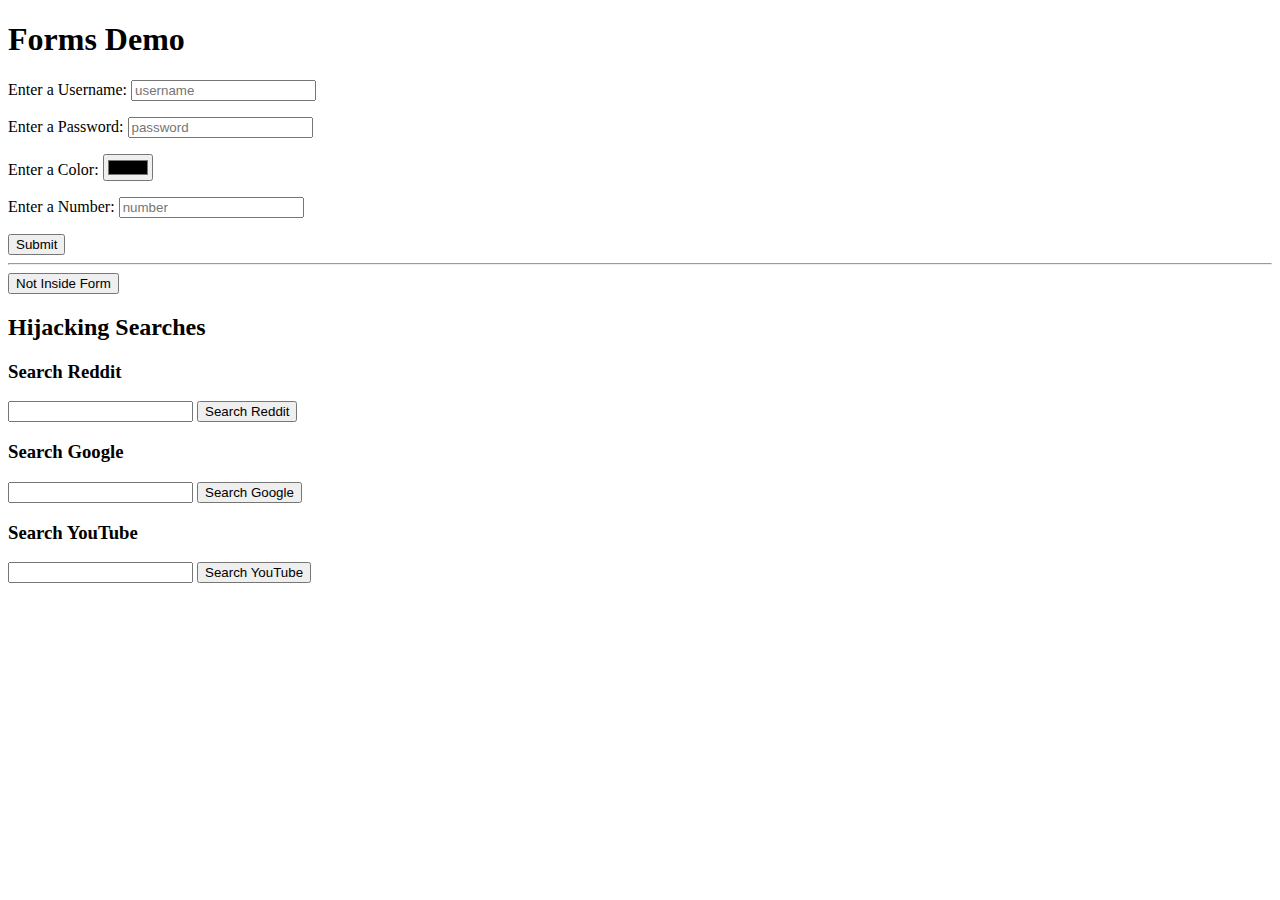
==== HTML_forms_and_tables/forms.html @ 81f8f1a8 "." ====
<!DOCTYPE html>
<html lang="en">

<head>
    <meta charset="UTF-8">
    <meta http-equiv="X-UA-Compatible" content="IE=edge">
    <meta name="viewport" content="width=device-width, initial-scale=1.0">
    <title>Forms Demo</title>
</head>

<body>
    <h1>Forms Demo</h1>

    <form action="/tacos">
        <p>
            <label for="username">Enter a Username:</label>
            <input type="text" id="username" placeholder="username" name="username">
        </p>
        <p>
            <label for="password">Enter a Password:</label>
            <input type="text" id="password" placeholder="password" name="password">
        </p>
        <p>
            <label for="color">Enter a Color:</label>
            <input type="color" id="color" name="color">
        </p>
        <p>
            <label for="number">Enter a Number:</label>
            <input type="number" id="number" placeholder="number" name="num">
        </p>
        <button>Submit</button>
    </form>
    <hr>

    <button>Not Inside Form</button>
    <h2>Hijacking Searches</h2>
    <h3>Search Reddit</h3>
    <form action="https://www.reddit.com/search">
        <input type="text" name="q">
        <button>Search Reddit</button>
    </form>

    <h3>Search Google</h3>
    <form action="https://www.google.nl/search">
        <input type="text" name="q">
        <button>Search Google</button>
    </form>

    <h3>Search YouTube</h3>
    <form action="https://www.youtube.com/results">
        <input type="text" name="search_query">
        <button>Search YouTube</button>
    </form>


</body>

</html>
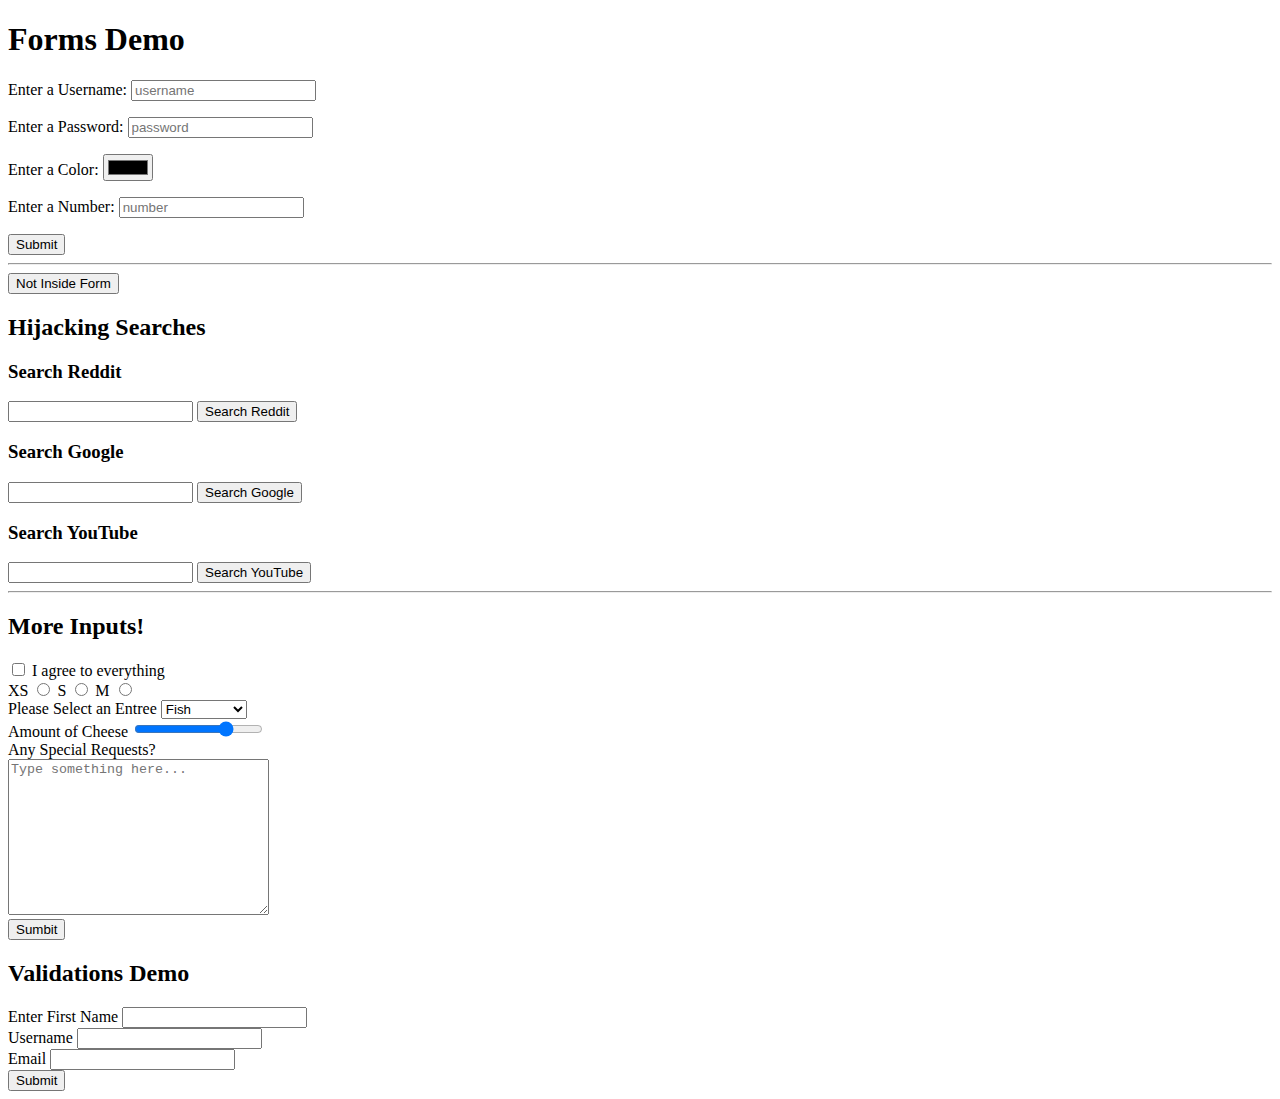
==== commit 420a04df: "." ====
--- a/HTML_forms_and_tables/forms.html
+++ b/HTML_forms_and_tables/forms.html
@@ -52,6 +52,57 @@
         <button>Search YouTube</button>
     </form>
 
+    <hr>
+
+    <h2>More Inputs!</h2>
+    <form action="/birds">
+        <input type="checkbox" name="agree_tos" id="agree">
+        <label for="agree">I agree to everything</label>
+        <div>
+            <label for="xs">XS</label>
+            <input type="radio" name="size" id="xs" value="xs">
+            <label for="s">S</label>
+            <input type="radio" name="size" id="s" value="s">
+            <label for="m">M</label>
+            <input type="radio" name="size" id="m" value="m">
+        </div>
+        <div>
+            <label for="meal">Please Select an Entree</label>
+            <select name="meal" id="meal">
+                <option value="fish">Fish</option>
+                <option value="veg">Vegetarian</option>
+                <option value="steak">Steak</option>
+            </select>
+        </div>
+        <div>
+            <label for="cheese">Amount of Cheese</label>
+            <input type="range" id="cheese" min="1" max="100" value="75" name="cheese_level">
+        </div>
+
+        <div>
+            <label for="requests">Any Special Requests?</label>
+            <br>
+            <textarea name="requests" id="requests" cols="30" rows="10" placeholder="Type something here..."></textarea>
+        </div>
+
+        <button>Sumbit</button>
+
+        <h2>Validations Demo</h2>
+        <form action="/dummy">
+            <label for="first">Enter First Name</label>
+            <input type="text" name="first" id="first" required>
+            <div>
+                <label for="username">Username</label>
+                <input type="text" name="username" id="username" minlength="5" maxlength="20" required>
+            </div>
+            <div>
+                <label for="email">Email</label>
+                <!-- <input type="email" name="email" id="email" required> -->
+                <input type="url" name="url" id="url">
+            </div>
+            <button>Submit</button>
+        </form>
+
 
 </body>
 
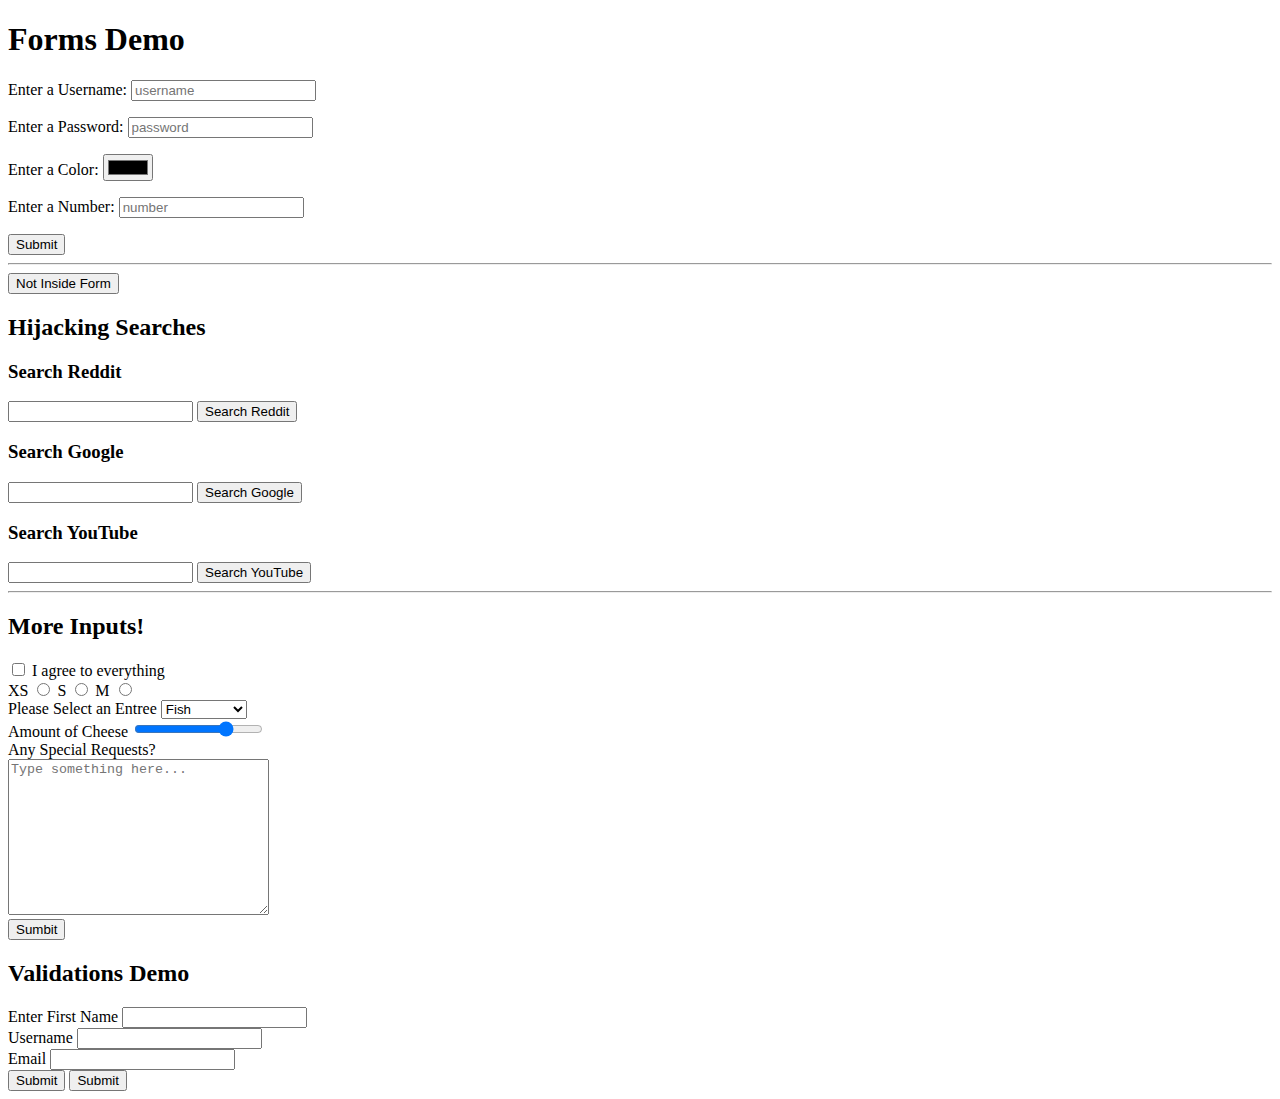
==== commit 891afae3: "." ====
--- a/HTML_forms_and_tables/forms.html
+++ b/HTML_forms_and_tables/forms.html
@@ -85,7 +85,7 @@
             <textarea name="requests" id="requests" cols="30" rows="10" placeholder="Type something here..."></textarea>
         </div>
 
-        <button>Sumbit</button>
+        <button type="button">Sumbit</button>
 
         <h2>Validations Demo</h2>
         <form action="/dummy">
@@ -100,9 +100,13 @@
                 <!-- <input type="email" name="email" id="email" required> -->
                 <input type="url" name="url" id="url">
             </div>
-            <button>Submit</button>
+            <button type="submit">Submit</button>
+
+            <input type="submit" value="Submit">
+
+
+
         </form>
-
 
 </body>
 
